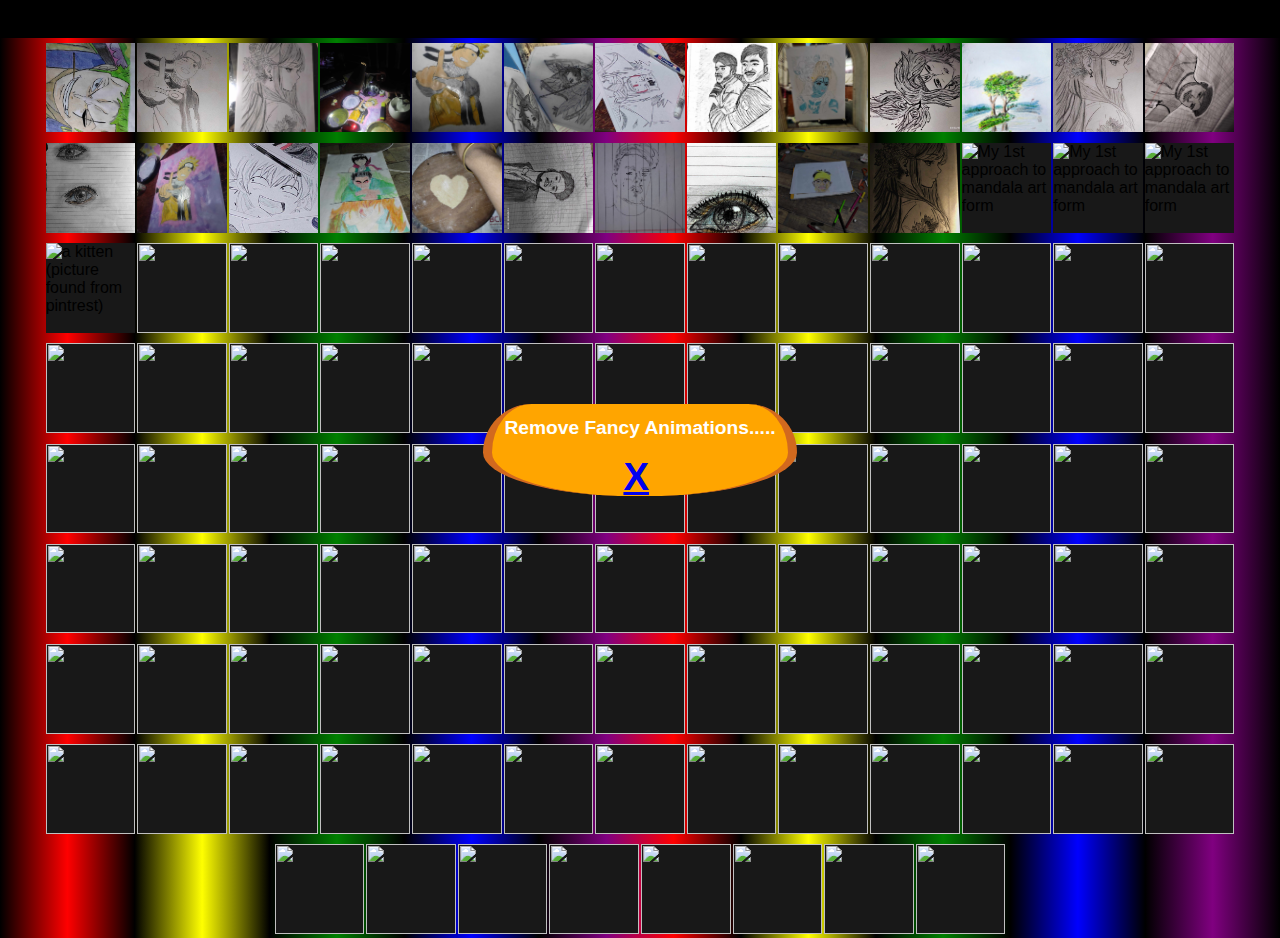
==== index.html @ 8733281e "Refactor CSS styles and add alt text to images" ====
<!DOCTYPE html>
<html lang="en">
  <head>
    <meta charset="UTF-8" />
    <meta name="viewport" content="width=device-width, initial-scale=1.0" />
    <title>Art Gallery</title>
    <link rel="stylesheet" href="./styles/style.css" />
  </head>
  <body>
    <header
      style="
        position: absolute;
        color: white;
        background-color: orange;
        z-index: 100 !important;
        border-right: 9px solid chocolate;
        border-left: 9px solid chocolate;
        border-top-right-radius: 4vw;
        border-bottom-right-radius: 50%;
        border-top-left-radius: 4vw;
        border-bottom-left-radius: 50%;
        padding: 1vw;
        font-size: 1.5vw;
        font-weight: bold;
      "
    >
      <div>Remove Fancy Animations..... <br /><br /><br /></div>
      <div
        style="
          position: absolute;
          left: 10.3vw;
          top: 4vw;
          color: teal;
          cursor: pointer;
          font-size: 3vw;
          font-weight: bold;
        "
      >
        <a href="./lessanimation/index.html">X</a>
      </div>
    </header>

    <section>
      <span class="1"
        ><img
          class="left zoro"
          src="pictures/1.jpg"
          alt="it's roro no wa zoro " /></span
      ><span class="2"><img class="left" src="pictures/2.jpg" alt="" /></span
      ><span class="3"><img src="pictures/3.jpg" alt="" /></span
      ><span class="4"><img src="pictures/4.jpg" alt="" /></span
      ><span class="5"><img src="pictures/5.jpg" alt="" /></span
      ><span class="6"><img src="pictures/6.jpg" alt="Sinobu" /></span
      ><span class="7"><img src="pictures/7.jpg" alt="" /></span
      ><span class="8"><img src="pictures/8.jpg" alt="Me and Krishna" /></span
      ><span class="9"><img src="pictures/9.jpg" alt="" /></span
      ><span class="10"><img src="pictures/10.jpg" alt=" lord krishna" /></span
      ><span class="11"
        ><img
          src="pictures/11.jpg"
          alt="My 1st crayon color artwork showing trees and a pond and sky" /></span
      ><span class="12"><img src="pictures/12.jpg" alt="" /></span
      ><span class="13"
        ><img
          class="right"
          src="pictures/13.jpg"
          alt="Krishna's pic made in his request " /></span
      ><span class="14"><img class="right" src="pictures/14.jpg" alt="" /></span
      ><span class="15"
        ><img
          class="left"
          src="pictures/15.jpg"
          alt="Naruto, it was my 1st try using acrelic colours in life" /></span
      ><span class="16"><img class="left" src="pictures/16.jpg" alt="" /></span
      ><span class="17"
        ><img
          class="left"
          src="pictures/17.jpg"
          alt="Might guy (Yong to the gate of death  )" /></span
      ><span class="18"
        ><img
          src="pictures/18.jpg"
          alt="Love or heart shape roti made by me (Adarasha Gaihre or call me Aakku)" /></span
      ><span class="19"
        ><img
          class="aarbaj"
          src="pictures/19.jpg"
          alt="Aarbaj's sketch" /></span
      ><span class="20"
        ><img
          src="pictures/20.gif"
          alt="Krishna's rough sketch made with pen " /></span
      ><span class="21"><img src="pictures/21.jpg" alt="" /></span
      ><span class="22"
        ><img
          src="pictures/22.jpg"
          alt="My pic made with crayon colours can call it an incomplete poartit " /></span
      ><span class="23"><img src="pictures/23.jpg" alt="" /></span
      ><span class="24"
        ><img
          src="pictures/24.jpg"
          alt="My 1st approach to mandala art form " /></span
      ><span class="25"
        ><img
          src="pictures/25.jpg"
          alt="My 1st approach to mandala art form " /></span
      ><span class="26"
        ><img
          src="pictures/26.jpg"
          alt="My 1st approach to mandala art form " /></span
      ><span class="27"
        ><img
          src="pictures/27.jpg"
          alt="a kitten (picture found from pintrest)" /></span
      ><span class="28"><img src="pictures/28.jpg" alt="" /></span
      ><span class="29"><img src="pictures/29.jpg" alt="" /></span
      ><span class="30"><img src="pictures/30.jpg" alt="" /></span
      ><span class="31"><img src="pictures/31.jpg" alt="" /></span
      ><span class="32"><img src="pictures/32.jpg" alt="" /></span
      ><span class="33"><img src="pictures/33.jpg" alt="" /></span
      ><span class="34"><img src="pictures/34.jpg" alt="" /></span
      ><span class="35"><img src="pictures/35.jpg" alt="" /></span
      ><span class="36"><img src="pictures/36.jpg" alt="" /></span
      ><span class="37"><img src="pictures/37.jpg" alt="" /></span
      ><span class="38"><img src="pictures/38.jpg" alt="" /></span
      ><span class="39"><img src="pictures/39.jpg" alt="" /></span
      ><span class="40"><img src="pictures/40.jpg" alt="" /></span
      ><span class="41"><img src="pictures/41.jpg" alt="" /></span
      ><span class="42"><img src="pictures/42.jpg" alt="" /></span
      ><span class="43"><img src="pictures/43.jpg" alt="" /></span
      ><span class="44"><img src="pictures/44.jpg" alt="" /></span
      ><span class="45"><img src="pictures/45.jpg" alt="" /></span
      ><span class="46"><img src="pictures/46.jpg" alt="" /></span
      ><span class="47"><img src="pictures/47.jpg" alt="" /></span
      ><span class="48"><img src="pictures/48.jpg" alt="" /></span
      ><span class="49"><img src="pictures/49.jpg" alt="" /></span
      ><span class="50"><img src="pictures/50.jpg" alt="" /></span
      ><span class="51"><img src="pictures/51.jpg" alt="" /></span
      ><span class="52"><img src="pictures/52.jpg" alt="" /></span
      ><span class="53"><img src="pictures/53.jpg" alt="" /></span
      ><span class="54"><img src="pictures/54.jpg" alt="" /></span
      ><span class="55"><img src="pictures/55.jpg" alt="" /></span
      ><span class="56"><img src="pictures/56.jpg" alt="" /></span
      ><span class="57"><img src="pictures/57.jpg" alt="" /></span
      ><span class="58"><img src="pictures/58.jpg" alt="" /></span
      ><span class="59"><img src="pictures/59.jpg" alt="" /></span
      ><span class="60"><img src="pictures/60.jpg" alt="" /></span
      ><span class="61"><img src="pictures/61.jpg" alt="" /></span
      ><span class="62"><img src="pictures/62.jpg" alt="" /></span
      ><span class="63"><img src="pictures/63.jpg" alt="" /></span
      ><span class="64"><img src="pictures/64.jpg" alt="" /></span
      ><span class="65"><img src="pictures/65.jpg" alt="" /></span
      ><span class="66"><img src="pictures/66.jpg" alt="" /></span
      ><span class="67"><img src="pictures/67.jpg" alt="" /></span
      ><span class="68"><img src="pictures/68.jpg" alt="" /></span
      ><span class="69"><img src="pictures/69.jpg" alt="" /></span
      ><span class="70"><img src="pictures/70.jpg" alt="" /></span
      ><span class="71"><img src="pictures/71.jpg" alt="" /></span
      ><span class="72"><img src="pictures/72.jpg" alt="" /></span
      ><span class="73"><img src="pictures/73.jpg" alt="" /></span
      ><span class="74"><img src="pictures/74.jpg" alt="" /></span
      ><span class="75"><img src="pictures/75.jpg" alt="" /></span
      ><span class="76"><img src="pictures/76.jpg" alt="" /></span
      ><span class="77"><img src="pictures/77.jpg" alt="" /></span
      ><span class="78"><img src="pictures/78.jpg" alt="" /></span
      ><span class="79"><img src="pictures/79.jpg" alt="" /></span
      ><span class="80"><img src="pictures/80.jpg" alt="" /></span
      ><span class="81"><img src="pictures/81.jpg" alt="" /></span
      ><span class="82"><img src="pictures/82.jpg" alt="" /></span
      ><span class="83"><img src="pictures/83.jpg" alt="" /></span
      ><span class="84"><img src="pictures/84.jpg" alt="" /></span
      ><span class="85"><img src="pictures/85.jpg" alt="" /></span
      ><span class="86"><img src="pictures/86.jpg" alt="" /></span
      ><span class="87"><img src="pictures/87.jpg" alt="" /></span
      ><span class="88"><img src="pictures/88.jpg" alt="" /></span
      ><span class="89"><img src="pictures/89.jpg" alt="" /></span
      ><span class="90"><img src="pictures/90.jpg" alt="" /></span
      ><span class="91"><img src="pictures/91.jpg" alt="" /></span
      ><span class="92"><img src="pictures/92.jpg" alt="" /></span
      ><span class="93"><img src="pictures/93.jpg" alt="" /></span
      ><span class="94"><img src="pictures/94.jpg" alt="" /></span
      ><span class="95"><img src="pictures/95.jpg" alt="" /></span
      ><span class="96"><img src="pictures/96.jpg" alt="" /></span
      ><span class="97"><img src="pictures/97.jpg" alt="" /></span
      ><span class="98"><img src="pictures/98.jpg" alt="" /></span
      ><span class="99"><img src="pictures/99.jpg" alt="" /></span
      ><span class="100"><img src="pictures/100.jpg" alt="" /></span
      ><span class="101"><img src="pictures/101.jpg" alt="" /></span
      ><span class="102"><img src="pictures/102.jpg" alt="" /></span
      ><span class="103"><img src="pictures/103.jpg" alt="" /></span
      ><span class="104"><img src="pictures/104.jpg" alt="" /></span
      ><span class="105"><img src="pictures/105.jpg" alt="" /></span
      ><span class="106"><img src="pictures/106.jpg" alt="" /></span
      ><span class="107"><img src="pictures/107.jpg" alt="" /></span
      ><span class="108"><img src="pictures/108.jpg" alt="" /></span
      ><span class="109"><img src="pictures/109.jpg" alt="" /></span
      ><span class="110"><img src="pictures/110.jpg" alt="" /></span
      ><span class="111"><img src="pictures/111.jpg" alt="" /></span
      ><span class="112"><img src="pictures/112.jpg" alt="" /></span>
    </section>
  </body>
</html>
---- styles/style.css ----
* {
  margin: 0;
  padding: 0;
  box-sizing: border-box;
  font-family: "Quicksand", sans-serif;
  transition: all 1s ease;
}

@keyframes animationN {
  0% {
    transform: translateY(-100%);
  }
  45% {
    transform: scale3d(2.5, 2.5, 2.5);
  }
  55% {
    transform: scale3d(0.5, 0.5, 0.5);
  }
  70% {
    transform: scale3d(3.5, 3.5, 3.5);
  }
  100% {
    transform: translateY(100%);
  }
}
@media (max-width: 900px) {
  section span {
    width: calc(10vw - 2px);
    height: calc(10vw - 2px);
  }
}
@media (max-width: 600px) {
  section span {
    width: calc(20vw - 2px);
    height: calc(20vw - 2px);
  }
}
body {
  display: flex;
  justify-content: center;
  align-items: center;
  min-height: 100vh;
  background: #000;
  overflow-x: hidden;
}
body section {
  position: absolute;
  top: 3vw;
  width: 100vw;
  height: 100vh;
  display: flex;
  justify-content: center;
  align-items: center;
  gap: 2px;
  flex-wrap: wrap;
  overflow: hidden;
}
body section::before {
  content: "";
  position: absolute;
  width: 100%;
  height: 100%;
  background: linear-gradient(90deg, black, red, black, yellow, black, green, black, blue, black, purple, red, black, yellow, black, green, black, blue, black, purple, black);
  animation: animationN 5s linear 0s infinite;
  z-index: 1;
}
body section .left:hover {
  transform: scale(5) translateY(50%) translateX(50%);
  z-index: 1200 !important;
  height: auto;
  width: 100%;
}
body section .zoro:hover {
  transform: scale(5) translateY(50%) translateX(90%) rotate(-90deg);
  z-index: 1200 !important;
  height: auto;
  width: 100%;
}
body section .right:hover {
  transform: scale(5) translateY(50%) translateX(-50%);
  z-index: 1200 !important;
  height: auto;
  width: 100%;
}
body section .aarbaj:hover {
  transform: scale(5) translateY(50%) rotate(-90deg);
  z-index: 1200 !important;
  height: auto;
  width: 100%;
}
body section span {
  position: relative;
  display: block;
  width: 7vw;
  height: 7vw;
  background: #181818;
  z-index: 1;
  transition: all 1s;
}
body section span:hover {
  background: rgba(252, 1, 139, 0.5333333333);
  z-index: 3000;
}
body section span img {
  width: 100%;
  height: 100%;
  -o-object-fit: cover;
     object-fit: cover;
  z-index: 1200 !important;
  transition: 1s all;
}
body section span img:hover {
  transform: scale(5) translateY(50%);
  z-index: 3100 !important;
  height: auto;
  width: 100%;
}/*# sourceMappingURL=style.css.map */
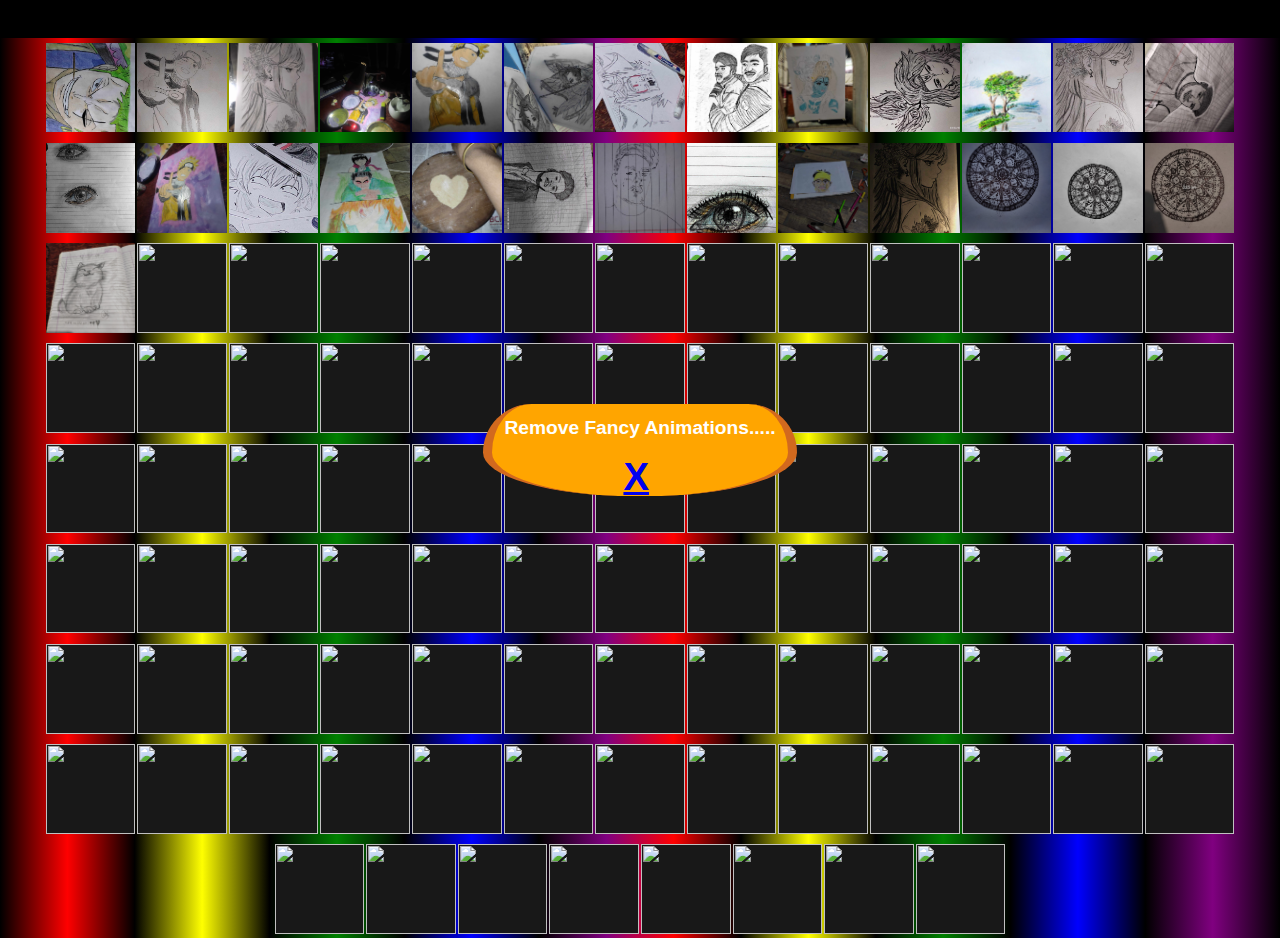
==== commit 84d322c5: "Refactor image file extensions and add alt text" ====
--- a/index.html
+++ b/index.html
@@ -98,19 +98,19 @@
       ><span class="23"><img src="pictures/23.jpg" alt="" /></span
       ><span class="24"
         ><img
-          src="pictures/24.jpg"
+          src="pictures/24.jpeg"
           alt="My 1st approach to mandala art form " /></span
       ><span class="25"
         ><img
-          src="pictures/25.jpg"
+          src="pictures/25.jpeg"
           alt="My 1st approach to mandala art form " /></span
       ><span class="26"
         ><img
-          src="pictures/26.jpg"
+          src="pictures/26.jpeg"
           alt="My 1st approach to mandala art form " /></span
       ><span class="27"
         ><img
-          src="pictures/27.jpg"
+          src="pictures/27.jpeg"
           alt="a kitten (picture found from pintrest)" /></span
       ><span class="28"><img src="pictures/28.jpg" alt="" /></span
       ><span class="29"><img src="pictures/29.jpg" alt="" /></span
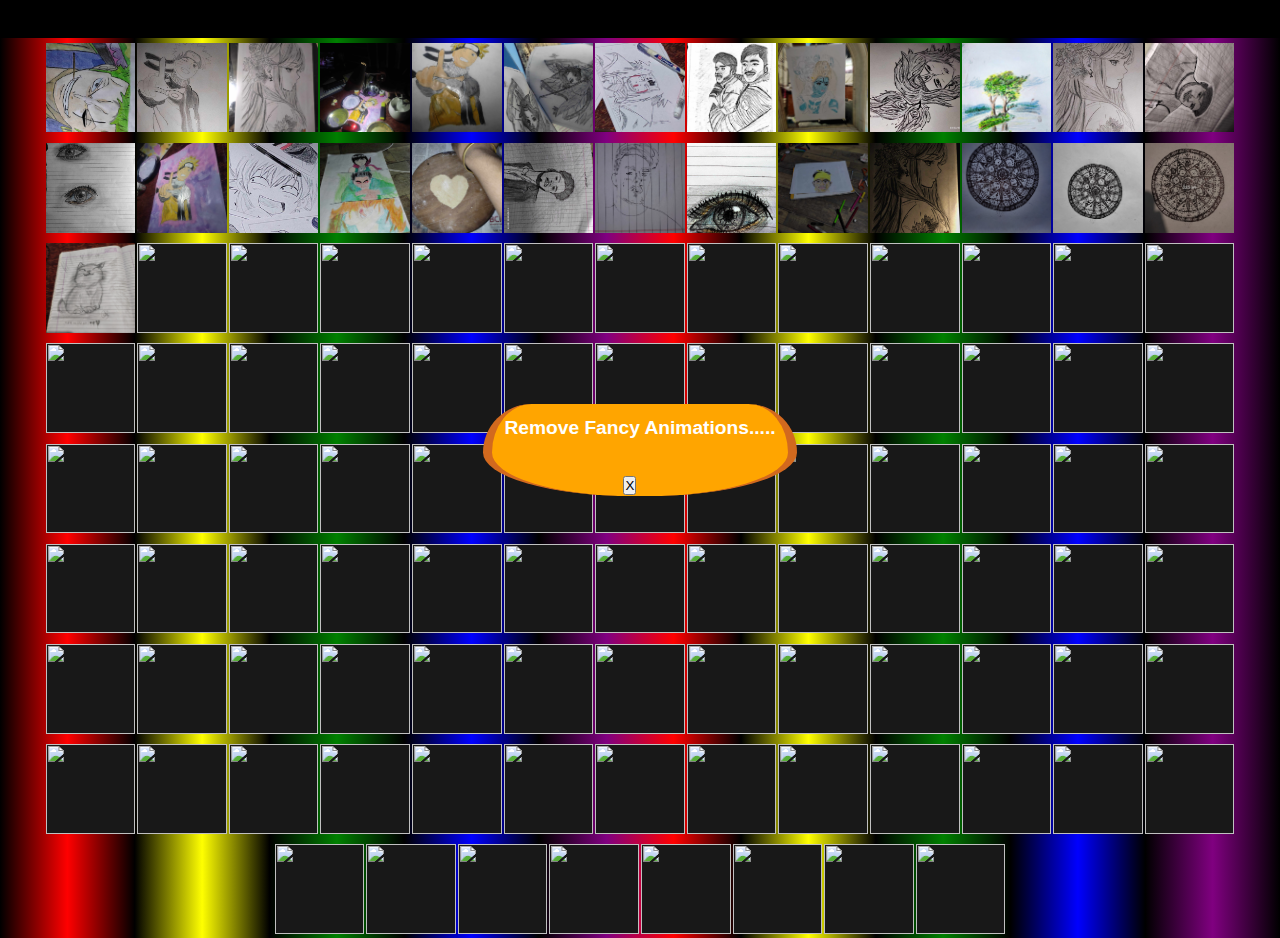
==== commit c3726ae2: "Refactor file path for CSS stylesheet" ====
--- a/index.html
+++ b/index.html
@@ -36,7 +36,7 @@
           font-weight: bold;
         "
       >
-        <a href="./lessanimation/index.html">X</a>
+        <a href="/lessAnimation.html"><button>X</button></a>
       </div>
     </header>
 
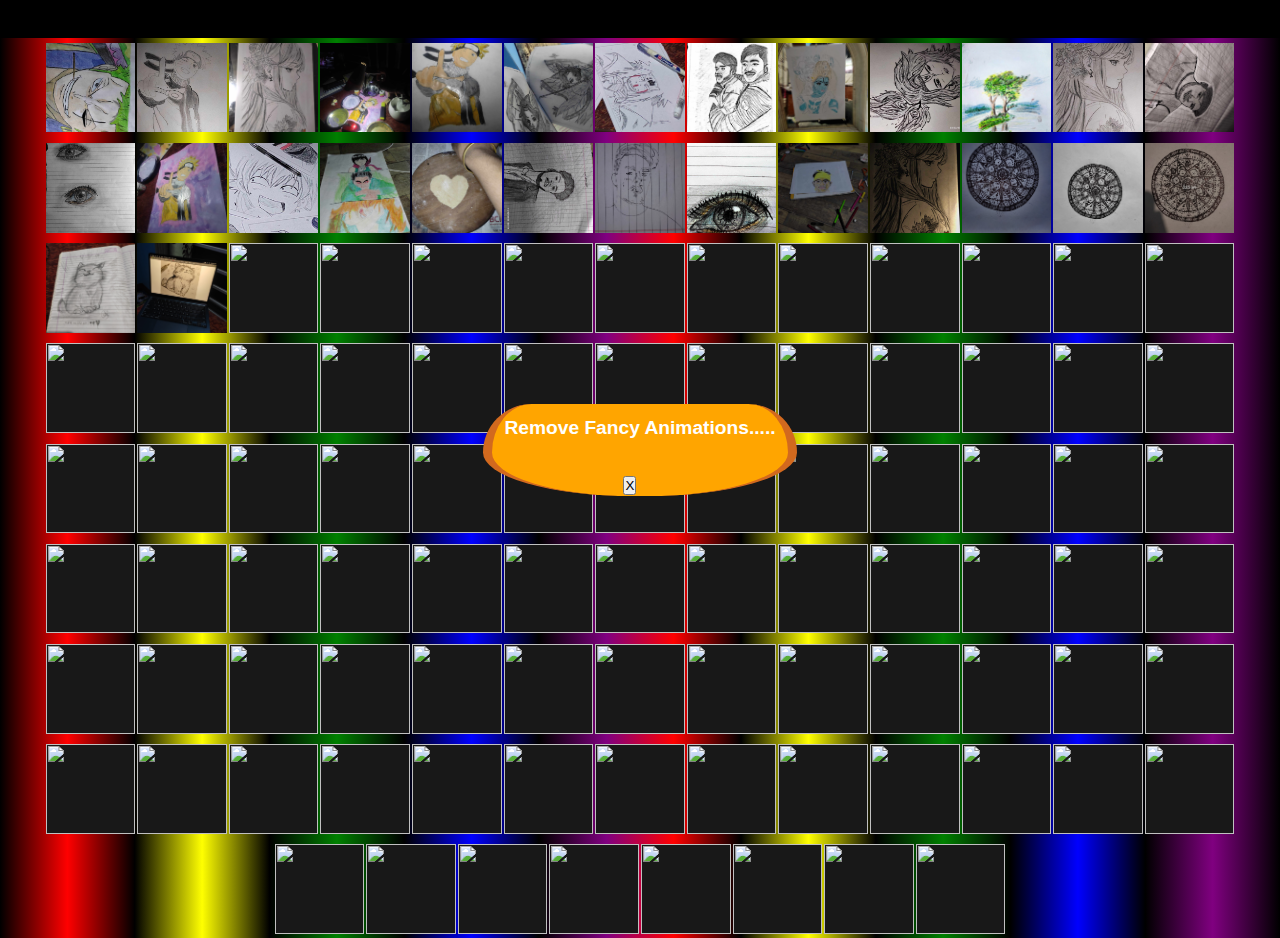
==== commit 01852b57: "Refactor image file extensions and add alt text" ====
--- a/index.html
+++ b/index.html
@@ -112,7 +112,7 @@
         ><img
           src="pictures/27.jpeg"
           alt="a kitten (picture found from pintrest)" /></span
-      ><span class="28"><img src="pictures/28.jpg" alt="" /></span
+      ><span class="28"><img src="pictures/28.jpeg" alt="" /></span
       ><span class="29"><img src="pictures/29.jpg" alt="" /></span
       ><span class="30"><img src="pictures/30.jpg" alt="" /></span
       ><span class="31"><img src="pictures/31.jpg" alt="" /></span
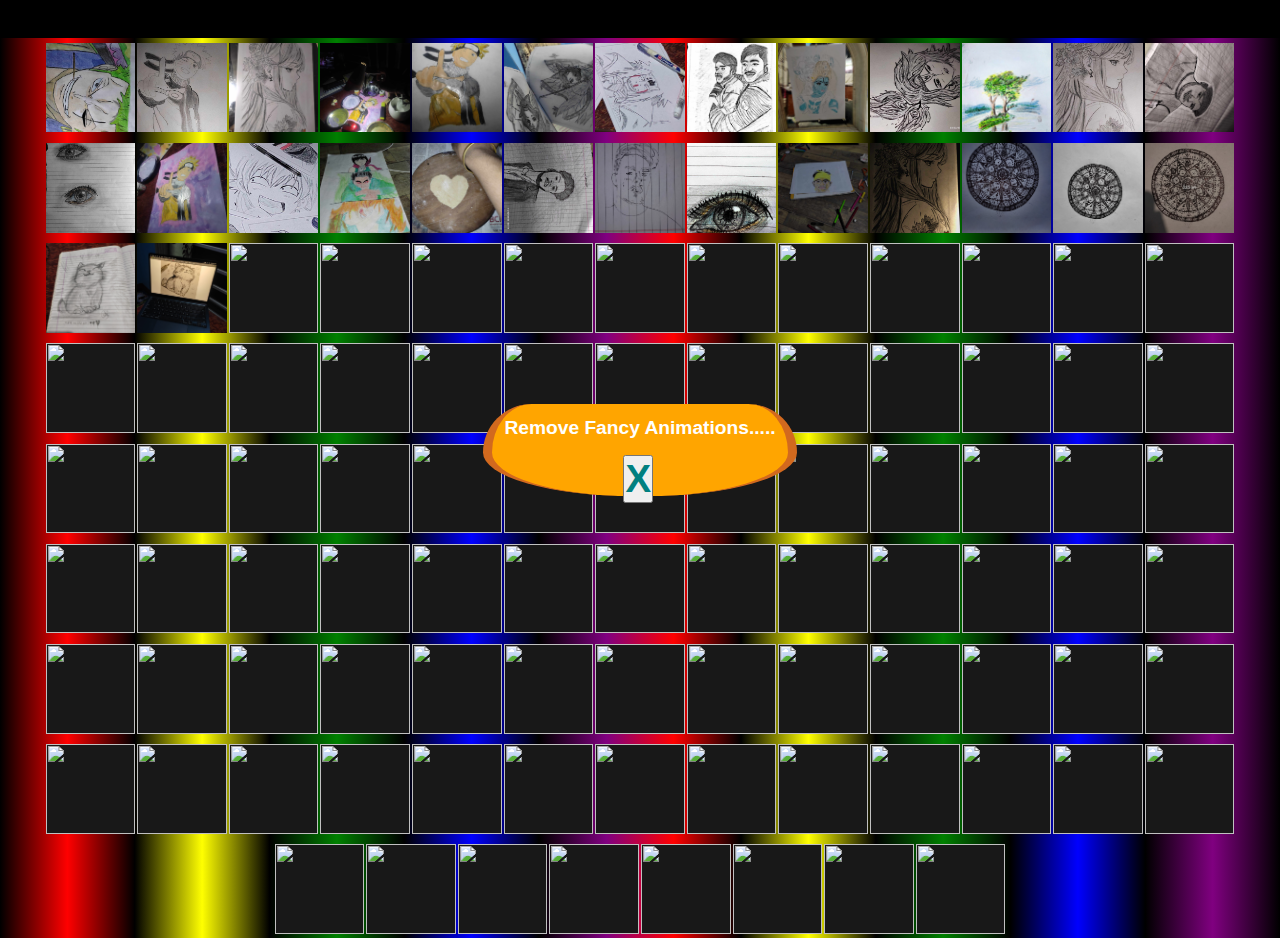
==== commit 7057ce15: "Refactor image file extensions and add alt text" ====
--- a/index.html
+++ b/index.html
@@ -36,7 +36,18 @@
           font-weight: bold;
         "
       >
-        <a href="/lessAnimation.html"><button>X</button></a>
+        <a href="/lessAnimation.html"
+          ><button
+            style="
+              color: teal;
+              cursor: pointer;
+              font-size: 3vw;
+              font-weight: bold;
+            "
+          >
+            X
+          </button></a
+        >
       </div>
     </header>
 
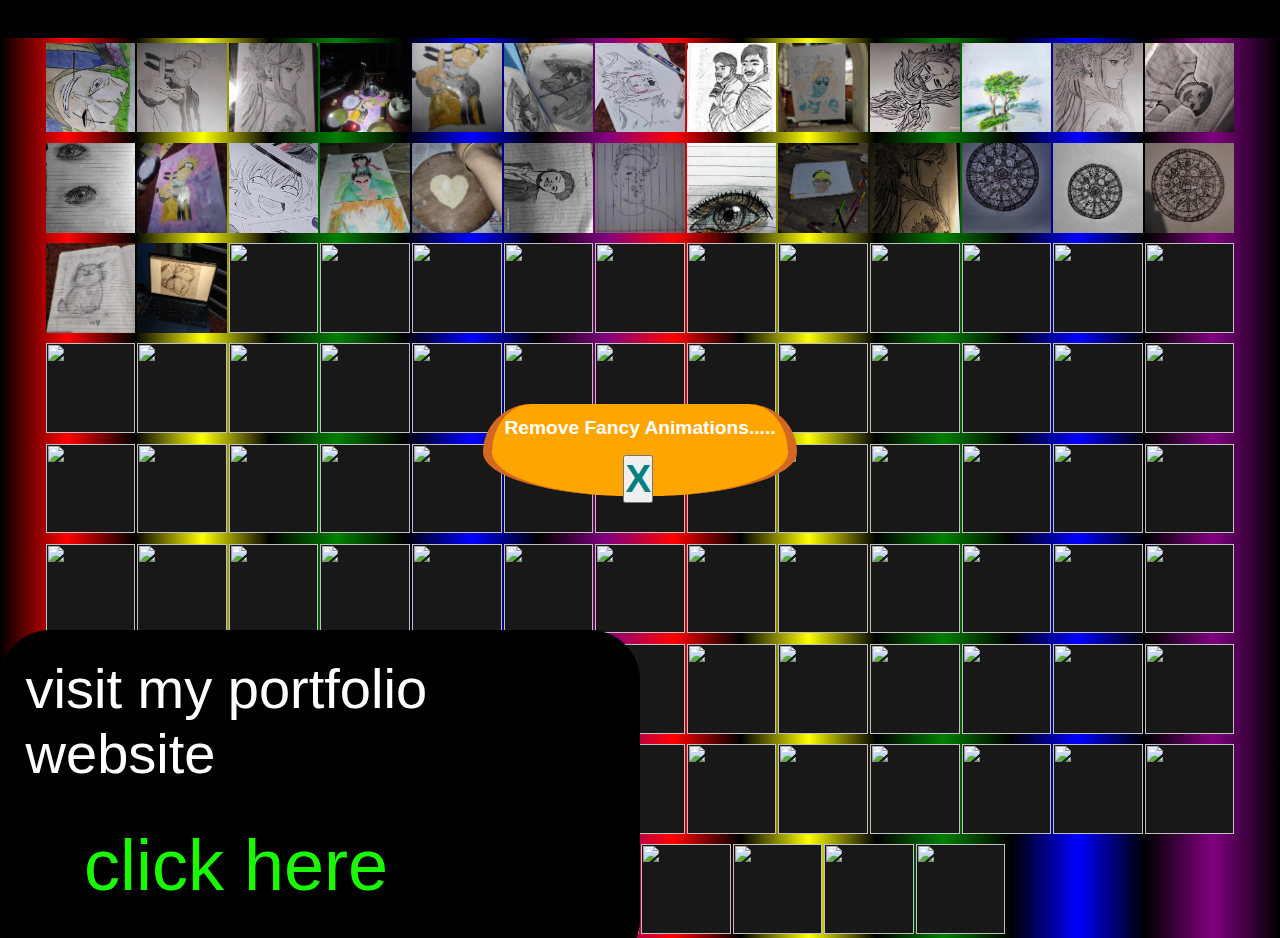
==== commit a90c1be6: "added link to portfolio website" ====
--- a/index.html
+++ b/index.html
@@ -209,5 +209,13 @@
       ><span class="111"><img src="pictures/111.jpg" alt="" /></span
       ><span class="112"><img src="pictures/112.jpg" alt="" /></span>
     </section>
+
+    <div class="linkingMainSite" >
+      <p>visit my portfolio website</p>
+
+      <a href="https://www.adarashagaihre.com.np" target="_blank"
+        ><button>click here</button></a
+      >
+    </div>
   </body>
 </html>
--- a/styles/style.css
+++ b/styles/style.css
@@ -114,4 +114,37 @@
   z-index: 3100 !important;
   height: auto;
   width: 100%;
+}
+body .linkingMainSite {
+  position: fixed;
+  top: 70%;
+  right: 50%;
+  z-index: 1000;
+  padding: 2vw;
+  background: #000;
+  border-radius: 50px;
+  color: #fff;
+  font-size: 3.5rem;
+  transition: 0.7s;
+}
+body .linkingMainSite a {
+  text-decoration: none;
+  padding: 5px 10px;
+  border-radius: 5px;
+  transition: 0.7s;
+}
+body .linkingMainSite a button {
+  background: #000;
+  color: #19fa00;
+  border: none;
+  padding: 3vw;
+  border-radius: 50vw;
+  margin-left: 10px;
+  cursor: pointer;
+  transition: 0.7s;
+  font-size: 4.5rem;
+}
+body .linkingMainSite a button:hover {
+  background: #3cff00;
+  color: #000;
 }/*# sourceMappingURL=style.css.map */